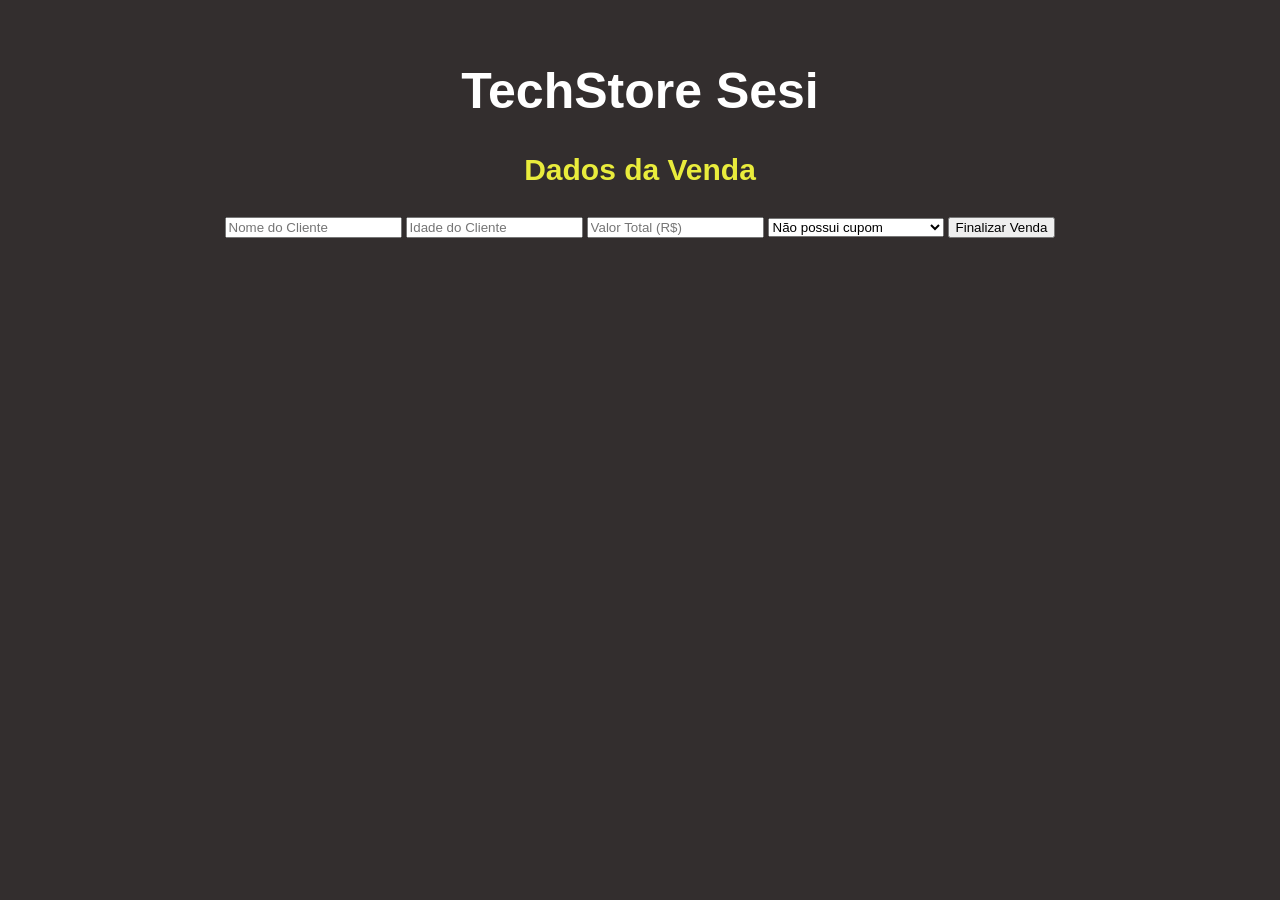
==== index.html @ 86bd2c7c "Início do Site Bagual" ====
<!DOCTYPE html>
<html lang="en">
<head>
    <meta charset="UTF-8">
    <meta name="viewport" content="width=device-width, initial-scale=1.0">
    <title>TechStore Sesi</title>
    <link rel="stylesheet" href="style.css">
</head>
<body>
    <div class = "container">
        <h1>TechStore Sesi</h1>

        <section class = "formulario">
            <h3>Dados da Venda</h3>
            <input type = "text" id="inputNome" placeholder="Nome do Cliente">
            <input type = "number" id="inputIdade" placeholder="Idade do Cliente">
            <input type = "number" id="inputValor" placeholder="Valor Total (R$)">

            <select id = "inputCupom">
                <option value = "false">Não possui cupom</option>
                <option value = "true">Possui cupom (15% OFF)</option>
            </select>
            <button onclick="executarSistema()"> Finalizar Venda</button>
        </section>
    </div>
</body>
</html>
---- style.css ----
h1 {
    color: rgb(255, 255, 255);
    text-align: center;
    font-family: Arial, Helvetica, sans-serif;
    font-size: 50px;
}
h3 {
    color: rgb(233, 236, 60);
    text-align: center;
    font-family: Arial, Helvetica, sans-serif;
    font-size: 30px;
}
body {
    background-color: rgb(51, 46, 46);
    color: white;
    display: flex;
    justify-content: center;
    padding: 20px;
}

.formulario{
    : 50px;

}
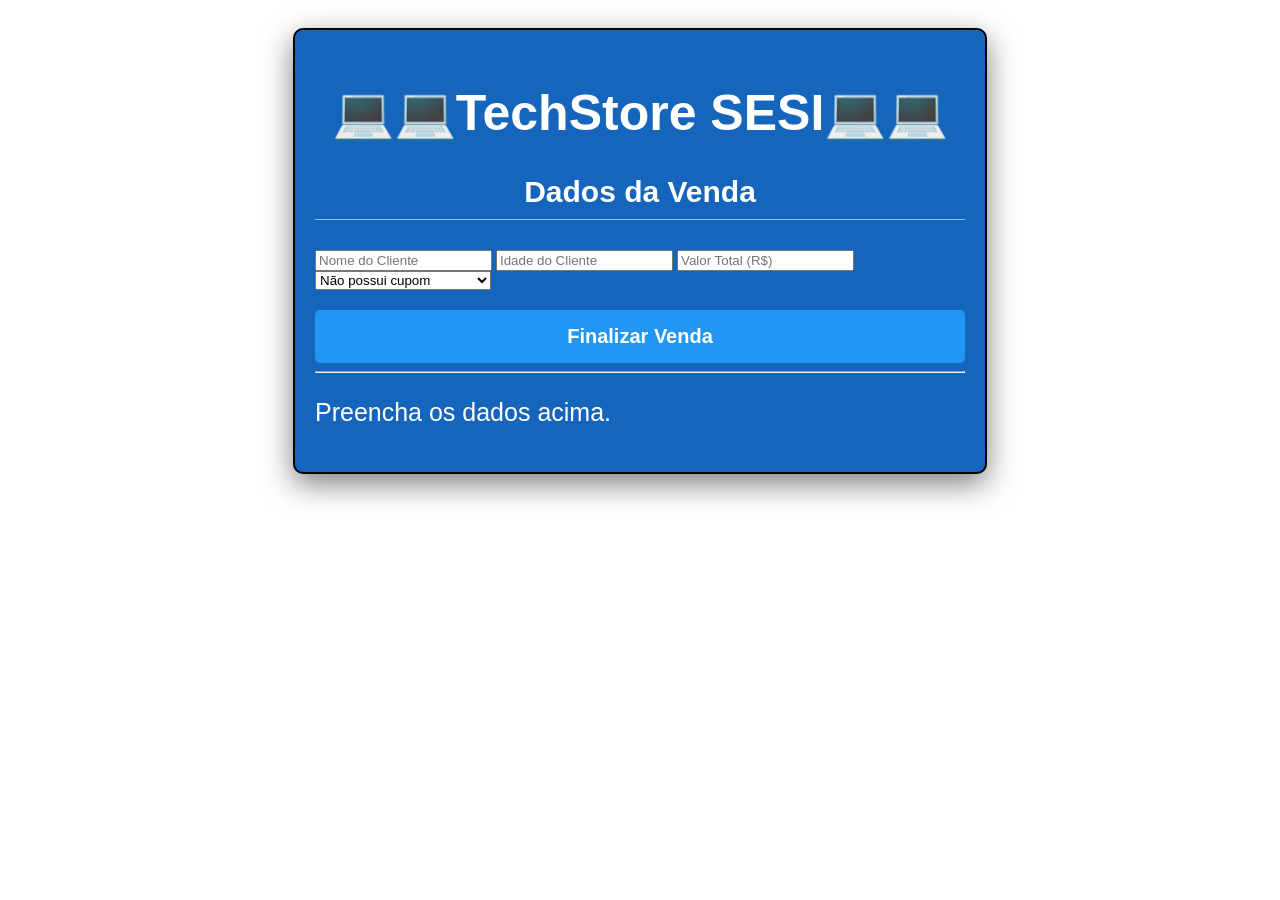
==== commit 6dd163d5: "Site bagual" ====
--- a/index.html
+++ b/index.html
@@ -8,7 +8,7 @@
 </head>
 <body>
     <div class = "container">
-        <h1>TechStore Sesi</h1>
+        <h1>💻💻TechStore SESI💻💻</h1>
 
         <section class = "formulario">
             <h3>Dados da Venda</h3>
@@ -22,6 +22,16 @@
             </select>
             <button onclick="executarSistema()"> Finalizar Venda</button>
         </section>
+        <hr>
+
+        <section id="feedback">
+            <p id="mensagem-autorização">Preencha os dados acima.</p>
+            <ul id="lista-estoque"></ul>
+            <div id="relatorio-final" class="card" style="display: none;">
+            
+            </div>
+        </section>
     </div>
+    <script src="script.js"></script>
 </body>
 </html>
--- a/style.css
+++ b/style.css
@@ -3,22 +3,61 @@
     text-align: center;
     font-family: Arial, Helvetica, sans-serif;
     font-size: 50px;
+    font-style: bold;
 }
 h3 {
-    color: rgb(233, 236, 60);
+    color: rgb(255, 255, 255);
     text-align: center;
     font-family: Arial, Helvetica, sans-serif;
     font-size: 30px;
+    border-bottom: 1px solid #81c9fa;
+    padding-bottom: 10px;
 }
 body {
-    background-color: rgb(51, 46, 46);
+    background-color: #ffffff;
     color: white;
     display: flex;
     justify-content: center;
     padding: 20px;
 }
 
-.formulario{
-    : 50px;
+p {
+    font-family: Arial, Helvetica, sans-serif;
+    font-size: 25px;
 
+}
+
+.container {
+    width: 650px;
+    background-color: #1465bb;
+    padding: 20px;
+    border-radius: 10px;
+    border: 2px solid #000000;
+    box-shadow: 0 10px 30px rgba(0,0,0,0.5);
+}
+
+.card {
+    background: #252525;
+    padding: 15px;
+    border-radius: 5px;
+    border-left: 5px solid #00ff88;
+}
+
+button {
+    width: 100%;
+    padding: 15px;
+    margin-top: 20px;
+    background-color: #2196f3;
+    border: none;
+    border-radius: 5px;
+    font-family: Arial, Helvetica, sans-serif;
+    font-size: 20px;
+    font-weight: bold;
+    cursor: pointer;
+    transition: 0.3s;
+    color: white;
+}
+
+button:hover {
+    background-color: #2186d8;
 }
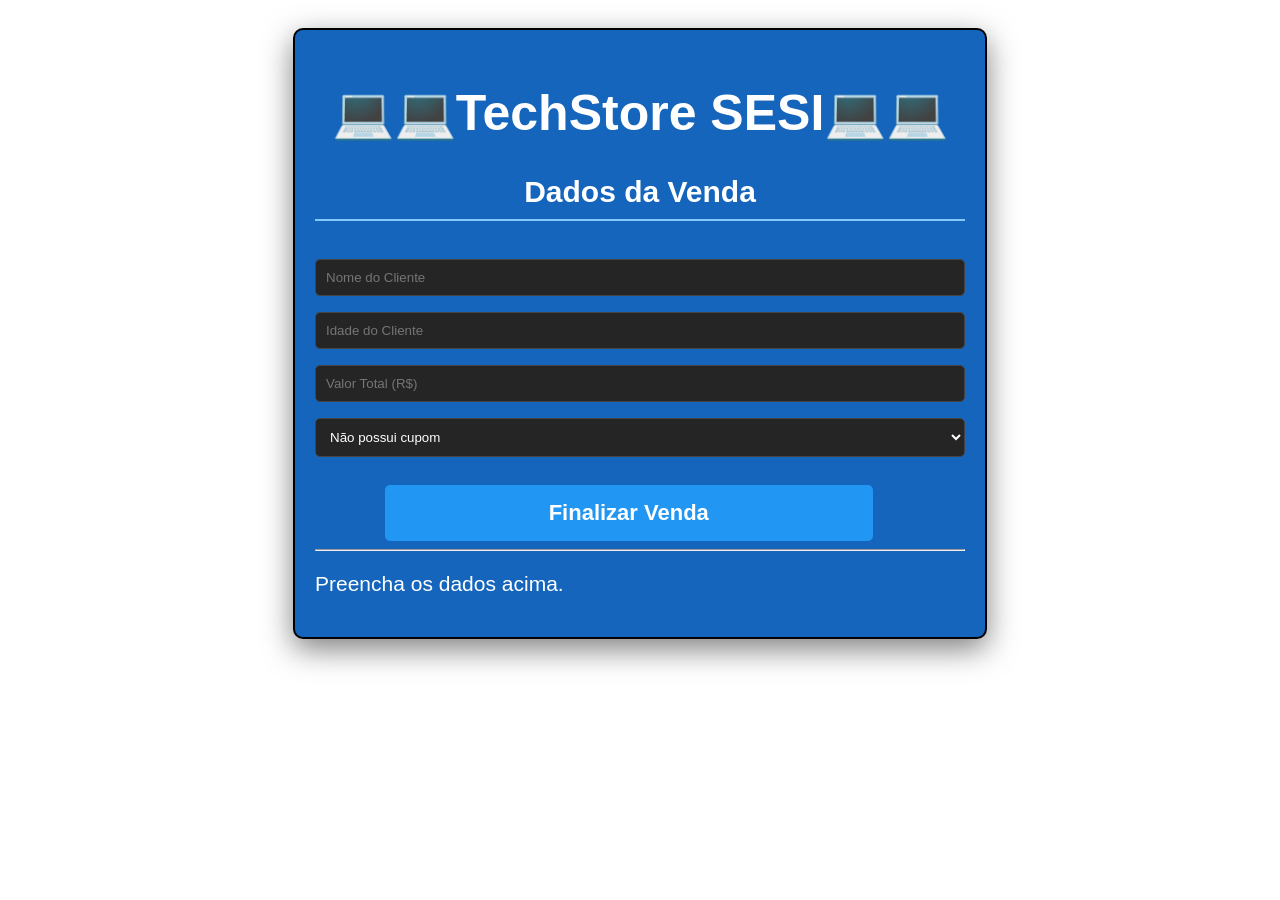
==== commit 612071b2: "gostei" ====
--- a/index.html
+++ b/index.html
@@ -1,5 +1,5 @@
 <!DOCTYPE html>
-<html lang="en">
+<html lang="pt-br">
 <head>
     <meta charset="UTF-8">
     <meta name="viewport" content="width=device-width, initial-scale=1.0">
--- a/style.css
+++ b/style.css
@@ -10,7 +10,7 @@
     text-align: center;
     font-family: Arial, Helvetica, sans-serif;
     font-size: 30px;
-    border-bottom: 1px solid #81c9fa;
+    border-bottom: 2px solid #81c9fa;
     padding-bottom: 10px;
 }
 body {
@@ -23,7 +23,7 @@
 
 p {
     font-family: Arial, Helvetica, sans-serif;
-    font-size: 25px;
+    font-size: 21px;
 
 }
 
@@ -44,20 +44,43 @@
 }
 
 button {
-    width: 100%;
+    width: 75%;
     padding: 15px;
     margin-top: 20px;
+    margin-left: 70px;
     background-color: #2196f3;
     border: none;
     border-radius: 5px;
     font-family: Arial, Helvetica, sans-serif;
-    font-size: 20px;
+    font-size: 22px;
     font-weight: bold;
     cursor: pointer;
     transition: 0.3s;
     color: white;
+    justify-content: center;
 }
 
 button:hover {
     background-color: #2186d8;
+}
+
+ul {
+    list-style: none;
+    padding: 0px;
+}
+
+li {
+    padding: 5px 0;
+    color: #ccc;
+}
+
+input, select {
+    width: 100%;
+    padding: 10px;
+    margin: 8px 0;
+    border-radius: 5px;
+    border: 1px solid #444;
+    background-color: #252525;
+    color: white;
+    box-sizing: border-box;
 }
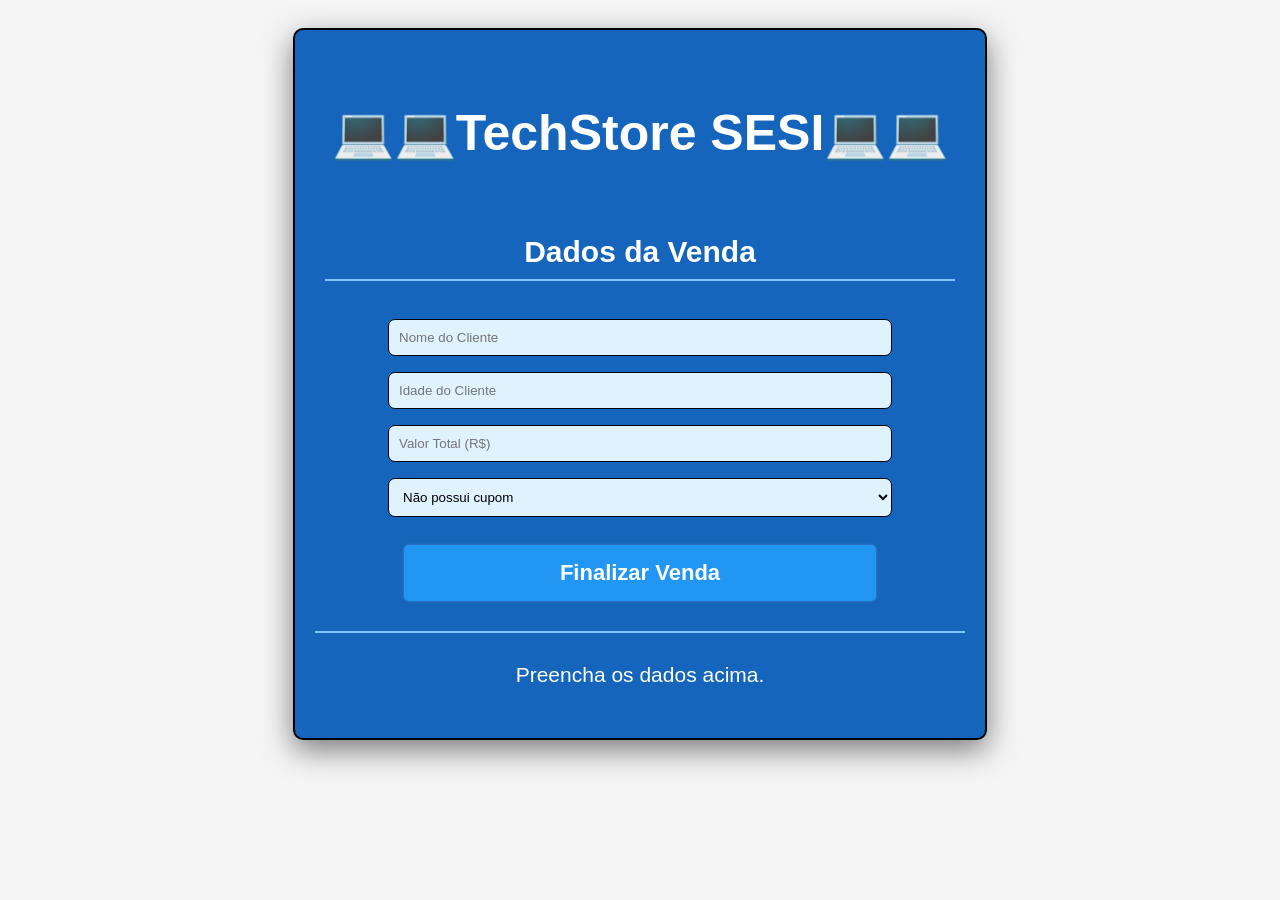
==== commit bcd31c49: "Site" ====
--- a/index.html
+++ b/index.html
@@ -20,12 +20,12 @@
                 <option value = "false">Não possui cupom</option>
                 <option value = "true">Possui cupom (15% OFF)</option>
             </select>
-            <button onclick="executarSistema()"> Finalizar Venda</button>
+            <button onclick="executarSistema()">Finalizar Venda</button>
         </section>
         <hr>
 
         <section id="feedback">
-            <p id="mensagem-autorização">Preencha os dados acima.</p>
+            <p id="mensagem-autorizacao">Preencha os dados acima.</p>
             <ul id="lista-estoque"></ul>
             <div id="relatorio-final" class="card" style="display: none;">
             
--- a/style.css
+++ b/style.css
@@ -1,4 +1,5 @@
 h1 {
+    padding-top: 20px;
     color: rgb(255, 255, 255);
     text-align: center;
     font-family: Arial, Helvetica, sans-serif;
@@ -14,7 +15,7 @@
     padding-bottom: 10px;
 }
 body {
-    background-color: #ffffff;
+    background-color: whitesmoke;
     color: white;
     display: flex;
     justify-content: center;
@@ -24,7 +25,7 @@
 p {
     font-family: Arial, Helvetica, sans-serif;
     font-size: 21px;
-
+    margin-top: 0;
 }
 
 .container {
@@ -47,9 +48,9 @@
     width: 75%;
     padding: 15px;
     margin-top: 20px;
-    margin-left: 70px;
     background-color: #2196f3;
     border: none;
+    box-shadow: 0 0 3px #5481d3;
     border-radius: 5px;
     font-family: Arial, Helvetica, sans-serif;
     font-size: 22px;
@@ -64,6 +65,14 @@
     background-color: #2186d8;
 }
 
+section {
+    font-size: 120%;
+    padding: 10px;
+    margin-top: 5px;
+    font-weight: lighter;
+    text-align: center;
+}
+
 ul {
     list-style: none;
     padding: 0px;
@@ -75,12 +84,18 @@
 }
 
 input, select {
-    width: 100%;
+    width: 80%;
     padding: 10px;
     margin: 8px 0;
-    border-radius: 5px;
-    border: 1px solid #444;
-    background-color: #252525;
-    color: white;
+    border-radius: 7px;
+    border: 1px solid #000000;
+    background-color: #e1f2ff;
+    color: rgb(0, 0, 0);
     box-sizing: border-box;
+}
+
+hr {
+    border: 0;
+    border-top: 2px solid #81c9fa;
+    margin: 20px 0;
 }
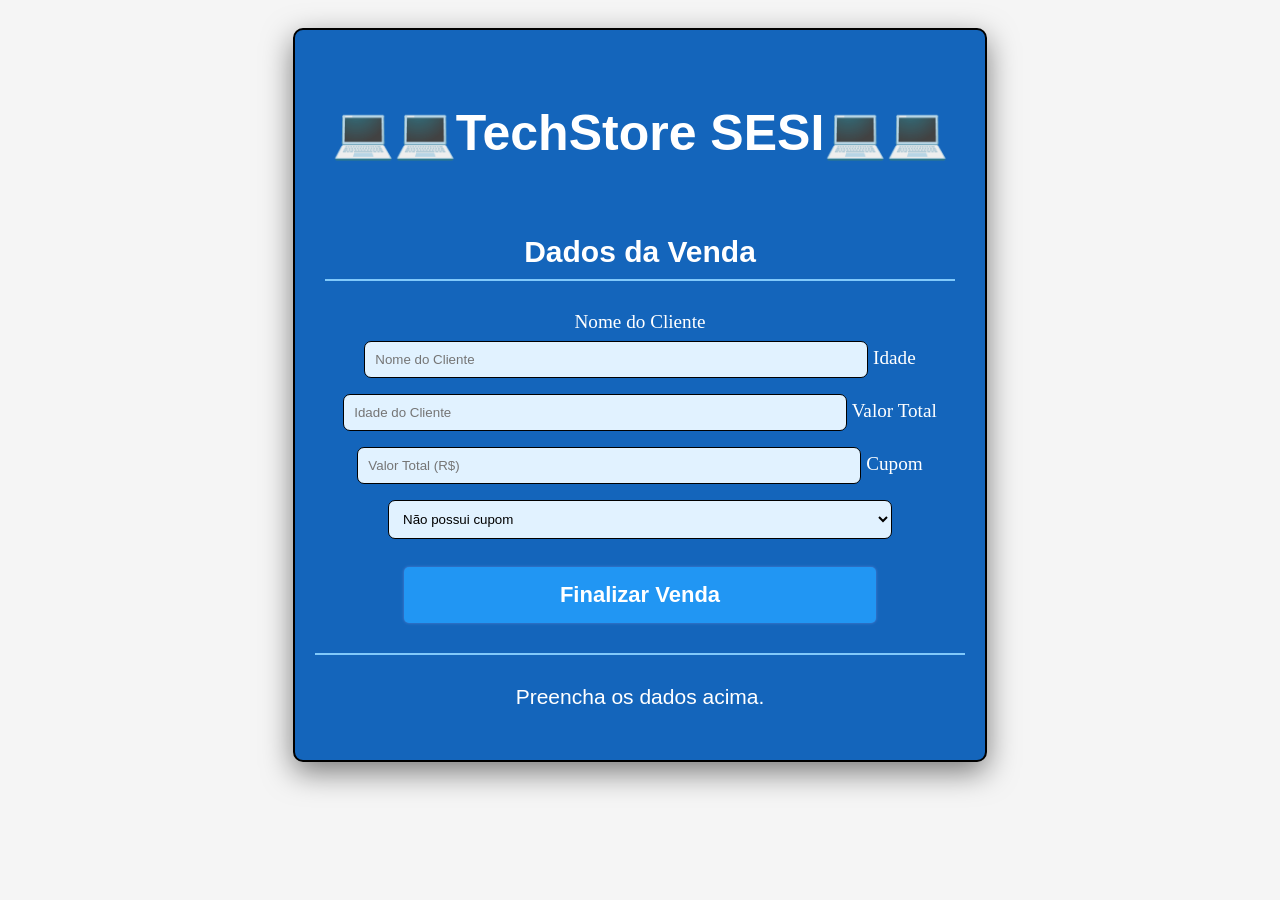
==== commit e86e9068: "Melhorias" ====
--- a/index.html
+++ b/index.html
@@ -12,15 +12,21 @@
 
         <section class = "formulario">
             <h3>Dados da Venda</h3>
-            <input type = "text" id="inputNome" placeholder="Nome do Cliente">
-            <input type = "number" id="inputIdade" placeholder="Idade do Cliente">
-            <input type = "number" id="inputValor" placeholder="Valor Total (R$)">
+            <label for="inputNome"> Nome do Cliente</label>
+            <input type = "text" id="inputNome" placeholder="Nome do Cliente" required autocomplete="name">
 
+            <label for="inputIdade">Idade</label>
+            <input type = "number" id="inputIdade" placeholder="Idade do Cliente" min="0" required>
+
+            <label for="inputValor">Valor Total</label>
+            <input type = "number" id="inputValor" placeholder="Valor Total (R$)" min="0" step="0.01" required>
+
+            <label for="inputCupom">Cupom</label>
             <select id = "inputCupom">
                 <option value = "false">Não possui cupom</option>
                 <option value = "true">Possui cupom (15% OFF)</option>
             </select>
-            <button onclick="executarSistema()">Finalizar Venda</button>
+            <button id="btnFinalizar"  onclick="executarSistema()">Finalizar Venda</button>
         </section>
         <hr>
 
@@ -28,7 +34,7 @@
             <p id="mensagem-autorizacao">Preencha os dados acima.</p>
             <ul id="lista-estoque"></ul>
             <div id="relatorio-final" class="card" style="display: none;">
-            
+            <label>Valor Total</label>
             </div>
         </section>
     </div>
